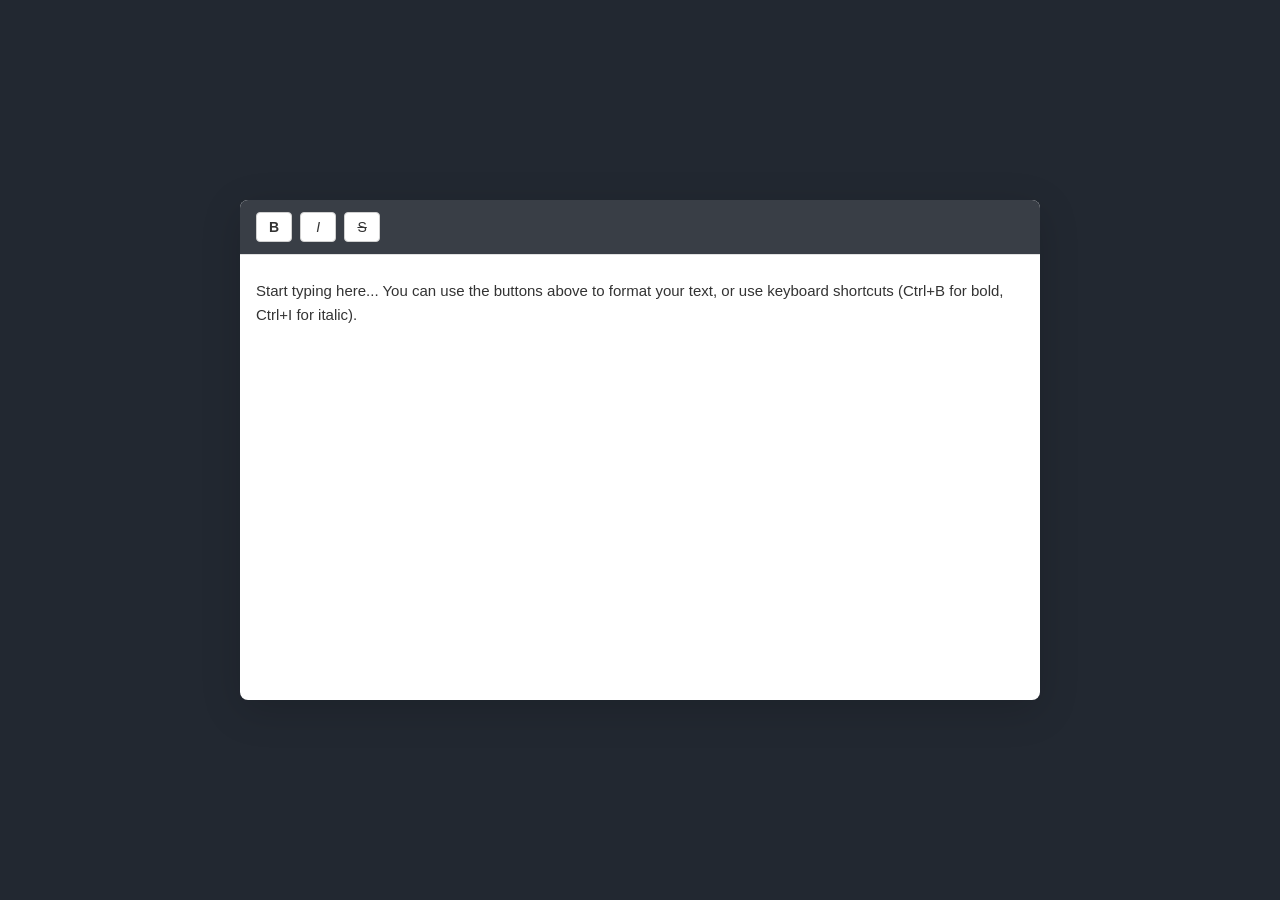
==== editor.html @ fd2b18e4 "feat: independent iframe editors" ====
<!DOCTYPE html>
<html lang="en">
<head>
    <meta charset="UTF-8">
    <meta name="viewport" content="width=device-width, initial-scale=1.0">
    <title>Rich Text Editor</title>
    <link rel="stylesheet" href="editor.css">
</head>
<body>
    <div class="editor-container">
        <div class="toolbar">
            <button id="boldBtn" class="toolbar-btn" title="Bold (Ctrl+B)">
                <strong>B</strong>
            </button>
            <button id="italicBtn" class="toolbar-btn" title="Italic (Ctrl+I)">
                <em>I</em>
            </button>
            <button id="strikeBtn" class="toolbar-btn" title="StrikeThrough">
                <s>S</s>
            </button>
        </div>
        <div id="editor" class="editor" contenteditable="true">
            <p>Start typing here... You can use the buttons above to format your text, or use keyboard shortcuts (Ctrl+B for bold, Ctrl+I for italic).</p>
        </div>
    </div>

    <script src="editor.js"></script>
</body>
</html>
---- editor.css ----
* {
    margin: 0;
    padding: 0;
    box-sizing: border-box;
}

body {
    font-family: -apple-system, BlinkMacSystemFont, 'Segoe UI', 'Roboto', 'Oxygen',
        'Ubuntu', 'Cantarell', 'Fira Sans', 'Droid Sans', 'Helvetica Neue',
        sans-serif;
    -webkit-font-smoothing: antialiased;
    -moz-osx-font-smoothing: grayscale;
    background: #222831;
    min-height: 100vh;
    display: flex;
    justify-content: center;
    align-items: center;
    padding: 20px;
}

.editor-container {
    background: white;
    border-radius: 8px;
    box-shadow: 0 10px 40px rgba(0, 0, 0, 0.15);
    width: 100%;
    max-width: 800px;
    height: 500px;
    display: flex;
    flex-direction: column;
    overflow: hidden;
}

.toolbar {
    display: flex;
    gap: 8px;
    padding: 12px 16px;
    border-bottom: 1px solid #e0e0e0;
    background: #393E46;
}

.toolbar-btn {
    padding: 6px 12px;
    border: 1px solid #d0d0d0;
    background: white;
    border-radius: 4px;
    font-weight: 500;
    font-size: 14px;
    color: #333;
    cursor: pointer;
    transition: all 0.15s ease;
    display: flex;
    align-items: center;
    justify-content: center;
    min-width: 36px;
}

.toolbar-btn:hover {
    background: lightgray;
    border-color: #999;
}

.toolbar-btn:active {
    transform: scale(0.98);
}

.toolbar-btn.active {
    background: gray;
    color: white;
}

.editor {
    flex: 1;
    padding: 16px;
    outline: none;
    font-size: 15px;
    line-height: 1.6;
    color: #333;
    overflow-y: auto;
    word-wrap: break-word;
}

.editor:focus {
    outline: none;
}

.editor p {
    margin: 0.5em 0;
}

.editor ul,
.editor ol {
    margin-left: 1.5em;
}

/* Scrollbar styling */
.editor::-webkit-scrollbar {
    width: 8px;
}

.editor::-webkit-scrollbar-track {
    background: transparent;
}

.editor::-webkit-scrollbar-thumb {
    background: #ccc;
    border-radius: 4px;
}

.editor::-webkit-scrollbar-thumb:hover {
    background: #999;
}
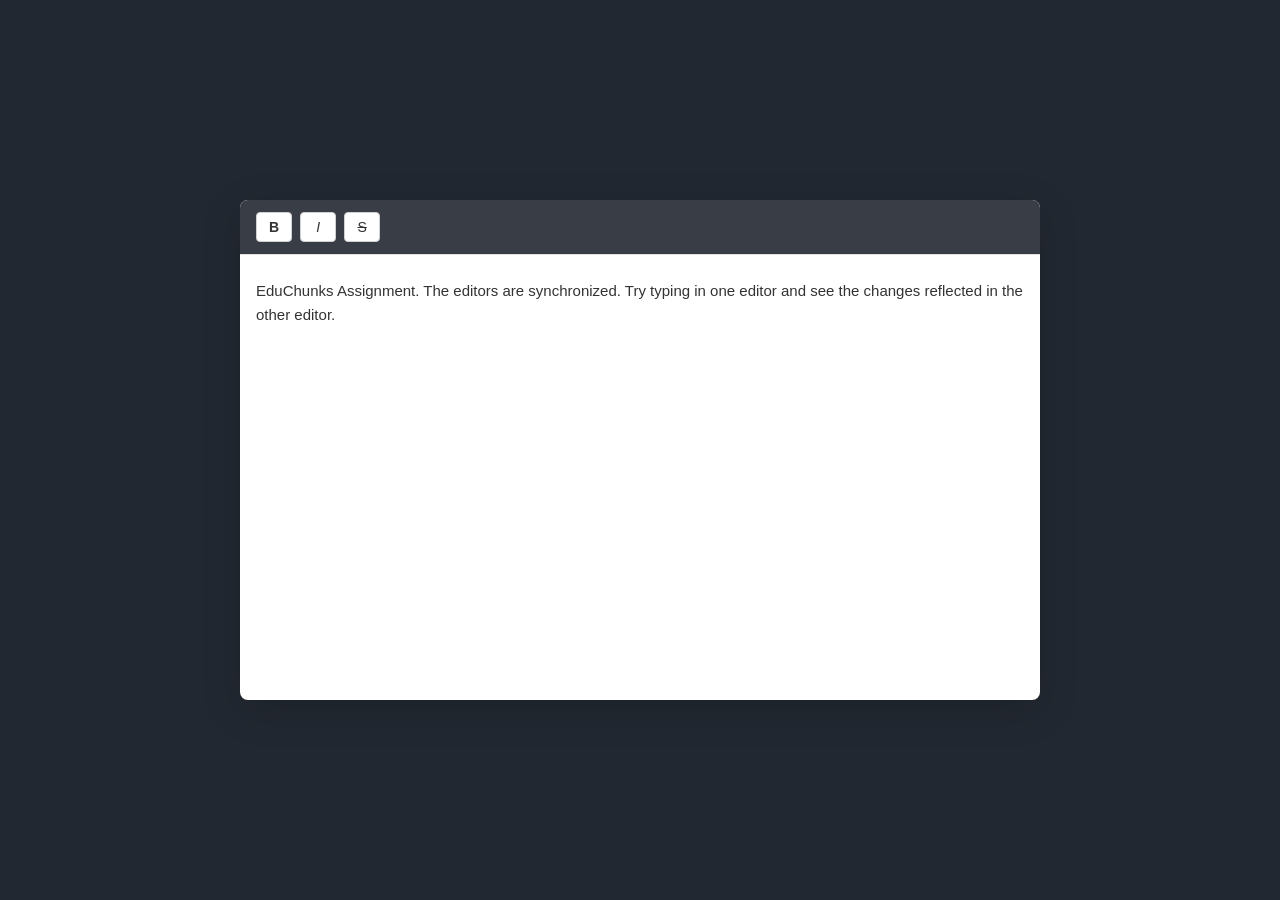
==== commit 36c3b194: "feat: postMessage from iframe to window & Host action log" ====
--- a/editor.html
+++ b/editor.html
@@ -1,29 +1,33 @@
-<!DOCTYPE html>
+<!doctype html>
 <html lang="en">
-<head>
-    <meta charset="UTF-8">
-    <meta name="viewport" content="width=device-width, initial-scale=1.0">
+  <head>
+    <meta charset="UTF-8" />
+    <meta name="viewport" content="width=device-width, initial-scale=1.0" />
     <title>Rich Text Editor</title>
-    <link rel="stylesheet" href="editor.css">
-</head>
-<body>
+    <link rel="stylesheet" href="editor.css" />
+  </head>
+  <body>
     <div class="editor-container">
-        <div class="toolbar">
-            <button id="boldBtn" class="toolbar-btn" title="Bold (Ctrl+B)">
-                <strong>B</strong>
-            </button>
-            <button id="italicBtn" class="toolbar-btn" title="Italic (Ctrl+I)">
-                <em>I</em>
-            </button>
-            <button id="strikeBtn" class="toolbar-btn" title="StrikeThrough">
-                <s>S</s>
-            </button>
-        </div>
-        <div id="editor" class="editor" contenteditable="true">
-            <p>Start typing here... You can use the buttons above to format your text, or use keyboard shortcuts (Ctrl+B for bold, Ctrl+I for italic).</p>
-        </div>
+      <div class="toolbar">
+        <button id="boldBtn" class="toolbar-btn" title="Bold (Ctrl+B)">
+          <strong>B</strong>
+        </button>
+        <button id="italicBtn" class="toolbar-btn" title="Italic (Ctrl+I)">
+          <em>I</em>
+        </button>
+        <button id="strikeBtn" class="toolbar-btn" title="StrikeThrough">
+          <s>S</s>
+        </button>
+      </div>
+      <div id="editor" class="editor" contenteditable="true">
+        <p>
+          EduChunks Assignment. The editors are synchronized. Try typing in one
+          editor and see the changes reflected in the other editor.
+        </p>
+      </div>
+      <div id="syncStatus" class="sync-status">Synced</div>
     </div>
 
     <script src="editor.js"></script>
-</body>
-</html>+  </body>
+</html>
--- a/editor.css
+++ b/editor.css
@@ -79,6 +79,20 @@
     word-wrap: break-word;
 }
 
+.sync-status {
+    background: #4caf50;
+    color: white;
+    text-align: center;
+    font-size: 12px;
+    padding: 4px;
+    opacity: 0;
+    transition: opacity 0.3s ease;
+}
+
+.sync-status.show {
+    opacity: 1;
+}
+
 .editor:focus {
     outline: none;
 }
